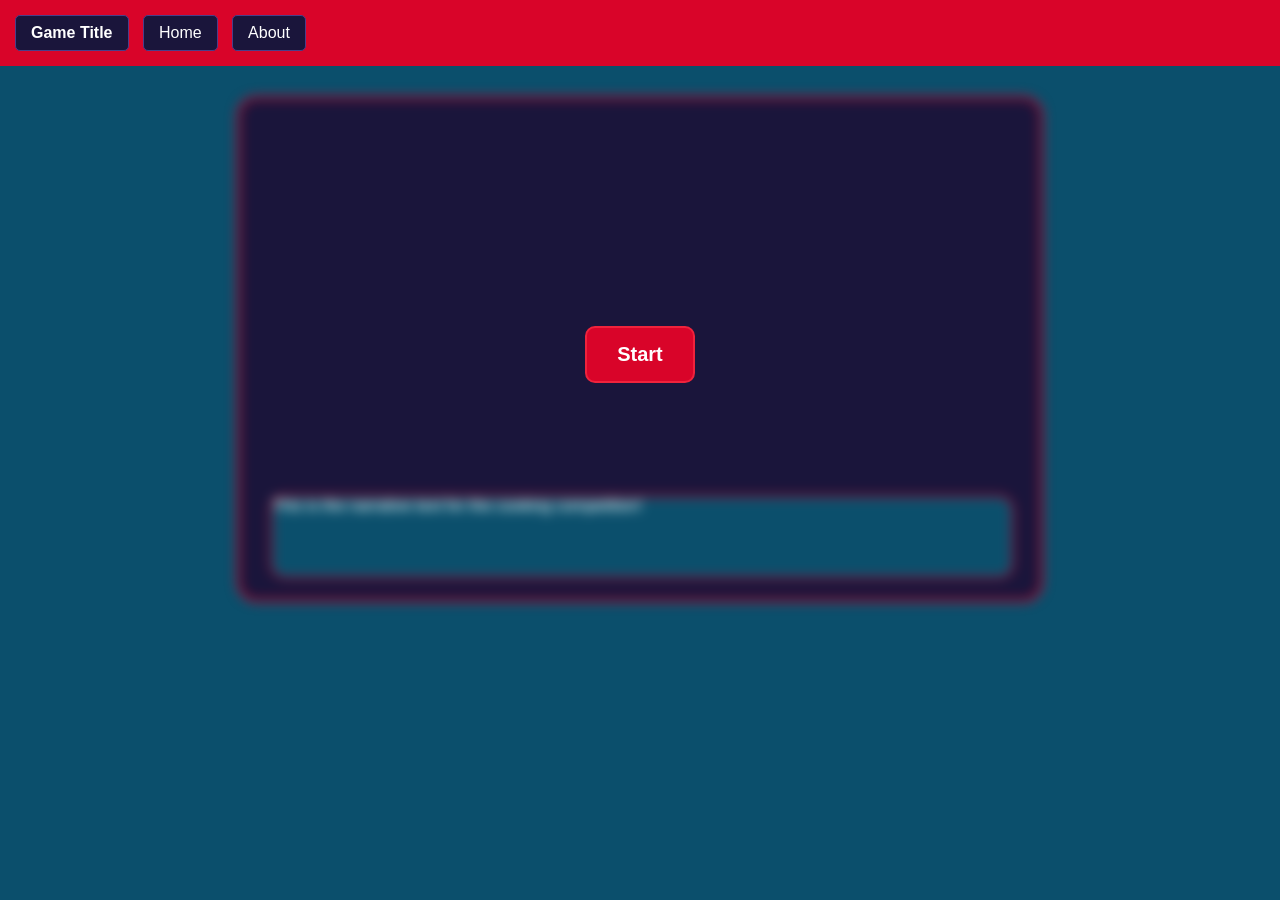
==== index.html @ 4e9e8cfb "Created base layout for the home page including navigation bar with buttons and the main content are" ====
<!DOCTYPE html>
<html lang="en">
<head>
	<meta charset="UTF-8">
	<meta name="viewport" content="width=device-width, initial-scale=1.0">
	<meta name="description" content="Cooking Competition show">
	<title>Home - Cooking Competition</title>
	<link rel="stylesheet" href="styles.css">
</head>
<body class="body">
    <!--Navigation Bar-->
    <nav>
        <div id="nav-title">Game Title</div>
        <div class="nav-buttons">
            <!--Home Button-->
            <a href="index.html" class="nav-link">
                <div class="nav-button">Home</div>
            </a>   
            <!--About Me Button-->
            <a href="about.html" class="nav-link">
                <div class="nav-button">About</div>
            </a>      
        </div>
    </nav>
    
<!--Main Content-->
	<main>
        <div class="content-grid">
            <!-- Hidden checkbox -->
            <input type="checkbox" id="start-enable">

            <!-- Start button is now outside the content-box, so it won't get blurred -->
            <label for="start-enable" id="start-link">
                <div class="start-button">Start</div>
            </label>

            <div class="content-box">
                <!--Narrative Text Box-->
                <div id="narrative">
                    This is the narrative text for the cooking competition!
                </div>
            </div>
        </div>
	</main>
</body>
</html>
---- styles.css ----
body {
    background-color: #0b4f6c;
    color: white;
    font-family: sans-serif;
    margin: 0;
}

nav {
    background-color: #d90429;
    padding: 15px;
}

#nav-title, .nav-button {
    background-color: #1a153b;
    border: 1px solid #4a3f8a;
    border-radius: 5px;
    padding: 8px 15px;
    display: inline-block;
}

#nav-title {
    font-weight: bold;
}

.nav-buttons {
    display: inline-block;
}

.nav-link {
    text-decoration: none;
    color: white;
    margin-left: 10px;
}

main {
    padding: 30px;
}

/* Content Area */
.content-grid {
    display: grid;
    grid-template-columns: 1fr;
    justify-items: center; 
}

#start-enable {
    display: none;
}

.content-box {
    background-color: #1a153b;
    border: 3px solid #d90429;
    border-radius: 20px;
    width: 800px;
    height: 500px;
    position: relative;
    
    /* fog effect*/
    filter: blur(6px);
    transition: filter 0.3s;
}

#narrative {
    background-color: #0b4f6c;
    border: 2px solid #d90429;
    border-radius: 15px;
    width: 740px;
    height: 80px;
    position: absolute;
    bottom: 20px;
    left: 30px;
}


#start-link {
    position: absolute;
    margin-top: 230px; 
    z-index: 10;
    text-decoration: none;
}

.start-button {
    background-color: #d90429;
    border: 2px solid #ef233c;
    border-radius: 10px;
    color: white;
    font-size: 20px;
    font-weight: bold;
    padding: 15px 30px;
    cursor: pointer;
}

/* Hide button and stop fog when button is clicked / checked*/
#start-enable:checked ~ .content-box {
    filter: blur(0px);
}

#start-enable:checked ~ #start-link {
    display: none;
}
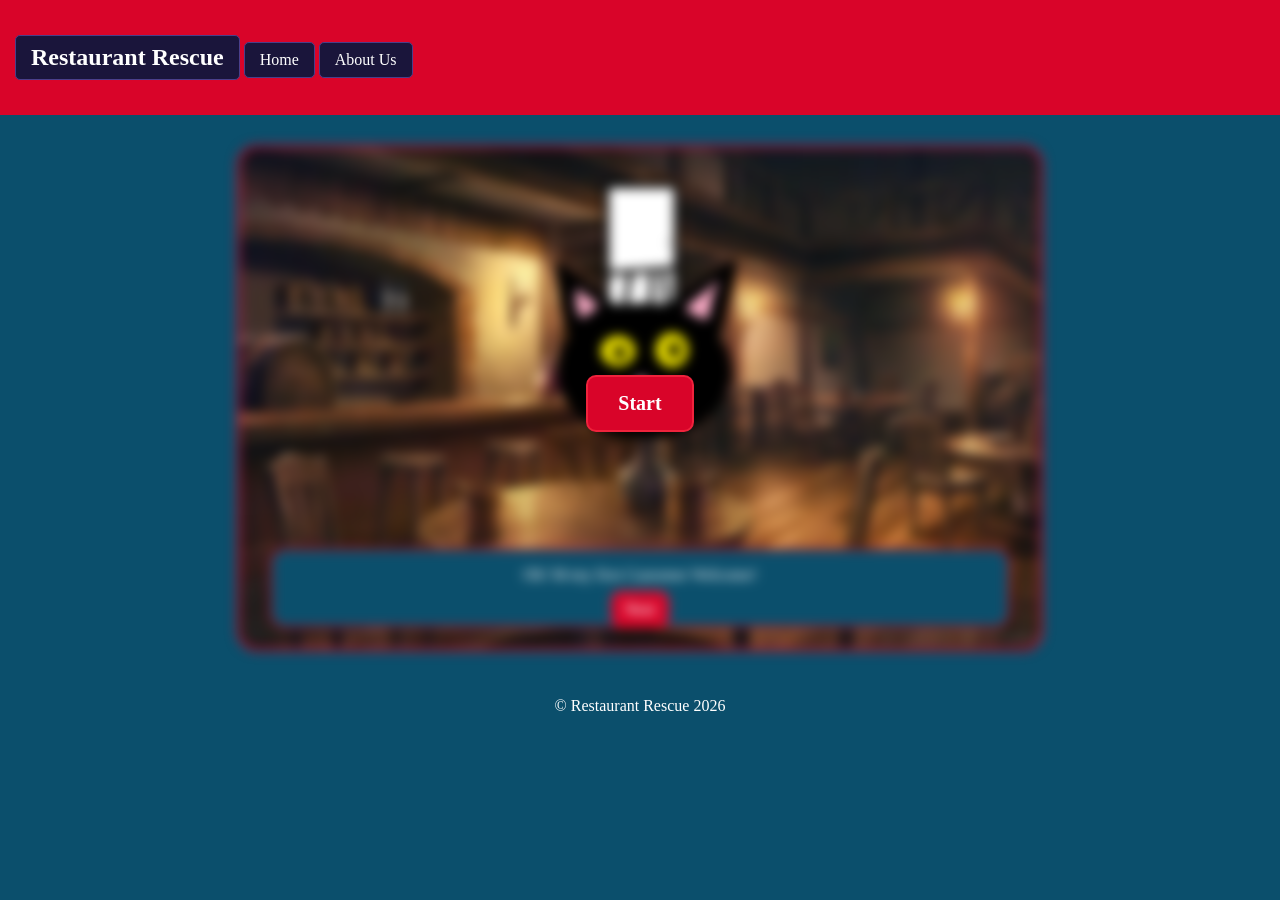
==== commit fe82c96e: "Home page set up for the Competition" ====
--- a/index.html
+++ b/index.html
@@ -8,39 +8,207 @@
 	<link rel="stylesheet" href="styles.css">
 </head>
 <body class="body">
-    <!--Navigation Bar-->
-    <nav>
-        <div id="nav-title">Game Title</div>
-        <div class="nav-buttons">
-            <!--Home Button-->
-            <a href="index.html" class="nav-link">
-                <div class="nav-button">Home</div>
-            </a>   
-            <!--About Me Button-->
-            <a href="about.html" class="nav-link">
-                <div class="nav-button">About</div>
-            </a>      
-        </div>
-    </nav>
+    <!--header/Navigation Bar-->
+    <header>
+        <nav>
+          <h1 id="nav-title">Restaurant Rescue</h1>
+           
+          <div class="nav-buttons">
+              <!--Home Button-->
+              <a href="index.html" class="nav-link">
+                 <div class="nav-button">Home</div>
+              </a>
+
+               <!--About Me Button-->
+               <a href="about.html" class="nav-link">
+                 <div class="nav-button">About Us</div>
+               </a>      
+            </div>
+        </nav>
+    </header>
     
 <!--Main Content-->
 	<main>
-        <div class="content-grid">
-            <!-- Hidden checkbox -->
+        
+        <section class="content-grid" aria-label="Cooking competition game">
+            
+            <!-- Hidden checkbox/scene control-->
             <input type="checkbox" id="start-enable">
+            <input type="checkbox" id="scene-two-enable">
+            <input type="checkbox" id="scene-three-enable">
+            <input type="checkbox" id="scene-four-enable">
+            <input type="checkbox" id="scene-five-enable">
+            <input type="checkbox" id="scene-six-enable">
+            <input type="checkbox" id="scene-seven-enable">
+            <input type="checkbox" id="scene-eight-enable">
+            <input type="checkbox" id="scene-nine-enable">
+            
 
             <!-- Start button is now outside the content-box, so it won't get blurred -->
-            <label for="start-enable" id="start-link">
-                <div class="start-button">Start</div>
+            <label for="start-enable" id="start-link" class="start-button">
+                Start
             </label>
 
             <div class="content-box">
-                <!--Narrative Text Box-->
-                <div id="narrative">
-                    This is the narrative text for the cooking competition!
+                
+                <div class="scene-one">
+                    
+                    <!--Chef cat animation-->
+                    <div class="walking-cat-chef">
+                      <img src="cat-expressions/neutral.png" alt="the character the player has to help">
+                    </div>
+                 
+                    <!--Narrative Text Box-->
+                   <div id="narrative">
+                       <p>Oh! M-my first Customer Welcome! </p>
+                       <label for="scene-two-enable" class="next-button">
+                         Next
+                       </label>
+                   </div>
+                </div>
+
+                <div class="scene-two">
+
+                    <div class="cat-chef">
+                        <img src="cat-expressions/happy.png" alt="Happy cat">
+                    </div>
+
+                    <div class="narrative">
+                        <p>My name is Pocket.</p> 
+
+                        <label for="scene-three-enable" class="next-button">
+                            Next
+                        </label>
+                    </div>
+                </div>
+
+                <div class="scene-three">
+
+                    <div class="troubled-cat-chef">
+                        <img src="cat-expressions/troubled.png" alt="Trauma dumping">
+                    </div>
+
+                    <div class="narrative">
+                        <p>Unfortunately, you came at a bad time, this place will be permanently close, since I can't pay the bills.</p>
+
+                          <label for="scene-four-enable" class="next-button">
+                             Next
+                          </label>
+                    </div>
+
+
+
+                </div>
+
+                <div class="scene-four">
+
+                    <div class="sad-cat-chef">
+                        <img src="cat-expressions/sad.png" alt="Crying Cat">
+                    </div>
+
+                    <div class="narrative">
+                        <p>If I don't get more money and customers soon, chef cat will be street cat.</p>
+
+                        <label for="scene-five-enable" class="next-button">
+                            Next
+                        </label>
+                    </div>
+
+                </div>
+
+                <div class="scene-five">
+
+                    <div class="sad-cat-chef">
+                         <img src="cat-expressions/sad.png" alt="Still crying understanable because they are about to be homeless">
+                    </div>
+                     
+                    <div class="narrative">
+                        <p> (<em>Before coming here you, saw flyer of a cooking competition happening next week </em>)</p>
+                        
+                        <label for="scene-six-enable" class="next-button">
+                            Next
+                        </label>
+                    </div>
+                </div>
+
+                <div class="scene-six">
+
+                    <div class="troubled-cat-chef">
+                        <img src="cat-expressions/neutral.png" alt="Stops crying after giving info">
+                    </div>
+
+                    <div class="narrative">
+                        <p>(<em>You give Pocket this verry information</em>)</p>
+
+                        <label for="scene-seven-enable" class="next-button">
+                            Next
+                        </label>
+                    </div>
+
+                </div>
+
+                <div class="scene-seven">
+
+                    <div class="cat-chef">
+                        <img src="cat-expressions/say-what.png" alt="Responds to info">
+                    </div>
+
+                    <div class="narrative">
+                      <p>Say what, a cooking competition? Well I don't suppose I should give it try.</p>
+
+                      <label for="scene-eight-enable" class="next-button">
+                         Next
+                      </label>
+                    </div>
+
+                </div>
+
+                <div class="scene-eight">
+
+                    <div class="cat-chef">
+                        <img src="cat-expressions/happy.png" alt="Pocket gives you a deal">
+                    </div>
+
+                    <div class="narrative">
+                        <p>Tell you what, if you help me win the competition, you can have one of my meals for free</p>
+
+                        <label for="scene-nine-enable" class="next-button">
+                            Next
+                        </label>
+                    </div>
+                </div>
+
+                <!--Unlike the other scene where you press a button, this scene gives you a choice to help Pocket.-->
+                <!--If you decide to help you get to continue the story, however if you don't it'll jump to the game-over-html screen-->
+                <div class="scene-nine">
+
+                    <div class="cat-chef">
+                        <img src="cat-expressions/happy.png" alt="Pocket wants your help">
+                    </div>
+                    
+                    <div class="narrative">
+                        <p> All you gotta do is click this button so we can start the game</p>
+
+                            <img src="Icons/cartoon arrow.png" alt="Pocket pointers to where you gotta go" class="glove-pointer">
+
+                        <nav class="next-button-nav">
+                            <a href="competition.html">Let's go!</a>
+
+                            <a href="game-over.html">I'm not helping you. </a>
+                        </nav>
+
+
+                    </div>
+
                 </div>
             </div>
-        </div>
+        </section>
 	</main>
+
+    <footer>
+
+        <p>&copy; Restaurant Rescue 2026</p>
+        
+    </footer>
 </body>
 </html>
--- a/styles.css
+++ b/styles.css
@@ -1,13 +1,22 @@
+
+html, body {
+    margin: 0;
+    padding: 0;
+    width: 100%;
+    min-height: 100%;
+}
+
 body {
     background-color: #0b4f6c;
     color: white;
-    font-family: sans-serif;
-    margin: 0;
+    font-family: 'Times New Roman', Times, serif;
 }
 
 nav {
     background-color: #d90429;
     padding: 15px;
+    width: 100%;
+    box-sizing: border-box;
 }
 
 #nav-title, .nav-button {
@@ -23,13 +32,15 @@
 }
 
 .nav-buttons {
+    display: flex;
+    flex-wrap: wrap;
     display: inline-block;
 }
 
 .nav-link {
     text-decoration: none;
     color: white;
-    margin-left: 10px;
+    margin-left: 0px;
 }
 
 main {
@@ -43,12 +54,21 @@
     justify-items: center; 
 }
 
-#start-enable {
+#start-enable,
+#scene-two-enable,
+#scene-three-enable,
+#scene-four-enable,
+#scene-five-enable,
+#scene-six-enable,
+#scene-seven-enable,
+#scene-eight-enable,
+#scene-nine-enable {
     display: none;
 }
 
 .content-box {
-    background-color: #1a153b;
+    background-image: url(backgrounds/kitchen.png);
+    background-size: cover;
     border: 3px solid #d90429;
     border-radius: 20px;
     width: 800px;
@@ -60,15 +80,146 @@
     transition: filter 0.3s;
 }
 
-#narrative {
+/*hides previous text in dialog box*/
+.scene-one {
+    display: block;
+}
+
+.scene-two, 
+.scene-three,
+.scene-four,
+.scene-five,
+.scene-six,
+.scene-seven,
+.scene-eight,
+.scene-nine {
+    display: none;
+}
+
+
+/* The cat Pocket */
+.scene-two .cat-chef,
+.scene-four .sad-cat-chef,
+.scene-five .sad-cat-chef,
+.scene-seven .cat-chef,
+.scene-eight .cat-chef,
+.scene-nine  .cat-chef{
+    position: absolute;
+}
+
+.troubled-cat-chef {
+    position: absolute;
+    left: 286px;
+    top: 30px;
+}
+
+.sad-cat-chef {
+    left: 286px;
+    top: 30px;
+    animation: crying 2s ease-in-out infinite;
+}
+
+.walking-cat-chef {
+    left: 286px;
+    top: 30px;
+    animation: walk 3s ease-in-out forwards;
+}
+
+.cat-chef {
+    left: 286px;
+    top: 30px;
+    animation: bounce 1s ease-in-out 3;
+}
+
+.glove-pointer {
+    transform: rotate(115deg);
+    height: 30px; 
+    Width: 40px;
+    position: absolute;
+    left: 190px;
+    top: 40px;
+    animation: pointing 2s ease-in-out infinite 
+
+}
+
+/*pointer animation*/
+@keyframes pointing {
+    0% {
+        transform: rotate(115deg) translateY(0);
+    }
+
+    50% {
+        transform: rotate(115deg) translateY(-10px);
+    }
+
+    100% {
+        transform: rotate(115deg) translateY(0);
+    }
+
+}
+
+
+/*cat animations*/
+
+@keyframes crying {
+    0% {
+        transform: translateX(0);
+    }
+
+    25% {
+        transform: translateX(-5px);
+    }
+
+    50% {
+        transform: translateX(5px);
+    }
+
+    75% {
+        transform: translateX(-5px);
+    }
+
+    100% {
+        transform: translateX(0);
+    }
+}
+
+@keyframes walk {
+    0% {
+        transform: translateX(0);
+    }
+
+    80% {
+        transform: translateX(290px);
+    }
+
+    100% {
+        transform: translateX(290px);
+    }
+}
+
+@keyframes bounce {
+    0%, 100% {
+        transform: translateY(0);
+    }
+
+    50% {
+        transform: translateY(-12px);
+    }
+}
+
+#narrative,
+.narrative {
     background-color: #0b4f6c;
     border: 2px solid #d90429;
     border-radius: 15px;
+    box-sizing: border-box;
     width: 740px;
     height: 80px;
     position: absolute;
     bottom: 20px;
     left: 30px;
+    z-index: 2;
+    text-align: center;
 }
 
 
@@ -90,6 +241,57 @@
     cursor: pointer;
 }
 
+.next-button {
+    background-color: #d90429;
+    border: 1px solid #ef233c;
+    border-radius: 10px;
+    color: white;
+    font-size: 15px;
+    font-weight: bold;
+    padding: 9px 13px;
+    cursor: pointer;
+    transition: background-color 0.3s, transform 0.3s;
+
+}
+
+.next-button:hover,
+.next-button-nav a:hover {
+    background-color: #de6472;
+    transform: scale(1.05);
+}
+
+/*Navigation button for the content box*/
+.next-button-nav {
+    display: flex;
+    justify-content: center;
+    align-items: center;
+    gap: 20px;
+    margin-top: -14px;
+    margin-left: 10px;
+    flex-wrap: wrap;
+    
+    /*makes the red bar over the buttons disappear*/
+    background-color: transparent;
+    padding: 0;
+    width: auto;
+}
+
+.next-button-nav a {
+    display: inline-block;
+    background-color: #d90429;
+    border: 1px solid #ef233c;
+    border-radius: 10px;
+    color: white;
+    text-decoration: none;
+    font-weight: bold;
+    padding: 9px 13px;
+    transition: background-color 0.3s, transform 0.3s;
+}
+
+footer{
+    text-align: center;
+}
+
 /* Hide button and stop fog when button is clicked / checked*/
 #start-enable:checked ~ .content-box {
     filter: blur(0px);
@@ -97,4 +299,69 @@
 
 #start-enable:checked ~ #start-link {
     display: none;
+}
+
+/* changing scenes (I did try to put them all in one but it didn't work*/
+#scene-two-enable:checked ~ .content-box .scene-one{
+    display: none;
+}
+
+#scene-two-enable:checked ~ .content-box .scene-two{
+    display: block;
+}
+
+#scene-three-enable:checked ~ .content-box .scene-two {
+    display: none;
+}
+
+#scene-three-enable:checked ~ .content-box .scene-three {
+    display: block;
+}
+
+#scene-four-enable:checked ~ .content-box .scene-three {
+    display: none;
+}
+
+#scene-four-enable:checked ~ .content-box .scene-four{
+    display: block;
+}
+
+#scene-five-enable:checked ~ .content-box .scene-four {
+    display: none;
+}
+
+#scene-five-enable:checked ~ .content-box .scene-five{
+    display: block;
+}
+
+#scene-six-enable:checked ~ .content-box .scene-five {
+    display: none;
+}
+
+#scene-six-enable:checked ~ .content-box .scene-six{
+    display: block;
+}
+
+#scene-seven-enable:checked ~ .content-box .scene-six {
+    display: none;
+}
+
+#scene-seven-enable:checked ~ .content-box .scene-seven{
+    display: block;
+}
+
+#scene-eight-enable:checked ~ .content-box .scene-seven {
+    display: none;
+}
+
+#scene-eight-enable:checked ~ .content-box .scene-eight{
+    display: block;
+}
+
+#scene-nine-enable:checked ~ .content-box .scene-eight {
+    display: none;
+}
+
+#scene-nine-enable:checked ~ .content-box .scene-nine{
+    display: block;
 }
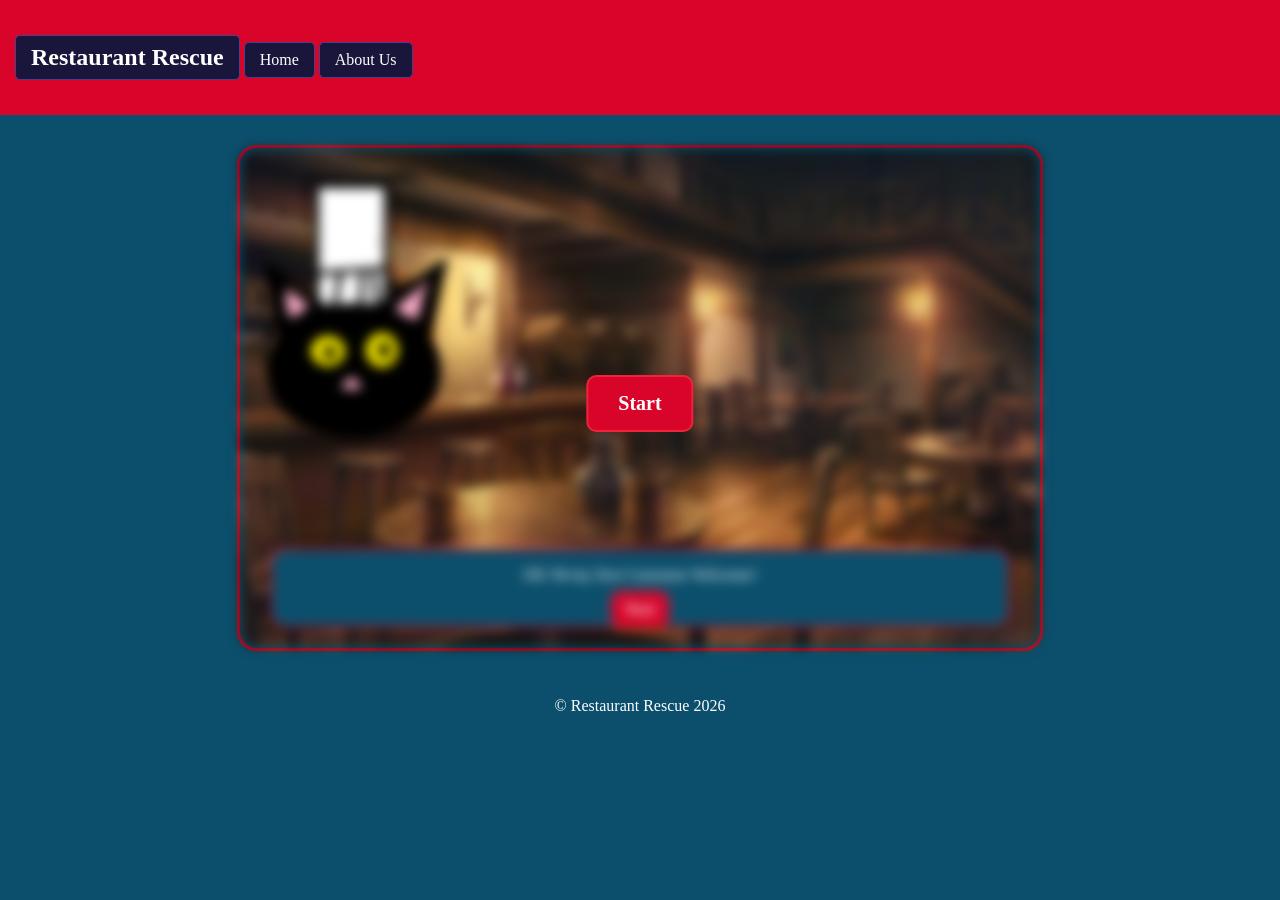
==== commit a9327add: "Home page adjustments including finishing bad ending" ====
--- a/index.html
+++ b/index.html
@@ -123,7 +123,7 @@
                     </div>
                      
                     <div class="narrative">
-                        <p> (<em>Before coming here you, saw flyer of a cooking competition happening next week </em>)</p>
+                        <p> (<em>Before coming here you, saw flyer of a cooking competition happening next week. </em>)</p>
                         
                         <label for="scene-six-enable" class="next-button">
                             Next
@@ -138,7 +138,7 @@
                     </div>
 
                     <div class="narrative">
-                        <p>(<em>You give Pocket this verry information</em>)</p>
+                        <p>(<em>You give Pocket this verry information.</em>)</p>
 
                         <label for="scene-seven-enable" class="next-button">
                             Next
@@ -170,7 +170,7 @@
                     </div>
 
                     <div class="narrative">
-                        <p>Tell you what, if you help me win the competition, you can have one of my meals for free</p>
+                        <p>Tell you what, if you help me win the competition, you can have one of my meals for <strong>FREE</strong>!</p>
 
                         <label for="scene-nine-enable" class="next-button">
                             Next
@@ -187,9 +187,9 @@
                     </div>
                     
                     <div class="narrative">
-                        <p> All you gotta do is click this button so we can start the game</p>
-
-                            <img src="Icons/cartoon arrow.png" alt="Pocket pointers to where you gotta go" class="glove-pointer">
+                        <p> All you gotta do is click this button so we can start the game.</p>
+
+                            <img src="icons/cartoon arrow.png" alt="Pocket pointers to where you gotta go" class="glove-pointer">
 
                         <nav class="next-button-nav">
                             <a href="competition.html">Let's go!</a>
--- a/styles.css
+++ b/styles.css
@@ -51,7 +51,8 @@
 .content-grid {
     display: grid;
     grid-template-columns: 1fr;
-    justify-items: center; 
+    justify-items: center;
+    position: relative;
 }
 
 #start-enable,
@@ -62,29 +63,75 @@
 #scene-six-enable,
 #scene-seven-enable,
 #scene-eight-enable,
-#scene-nine-enable {
+#scene-nine-enable,
+#game-over-enable {
     display: none;
 }
 
 .content-box {
-    background-image: url(backgrounds/kitchen.png);
-    background-size: cover;
     border: 3px solid #d90429;
     border-radius: 20px;
     width: 800px;
     height: 500px;
     position: relative;
-    
-    /* fog effect*/
+    isolation: isolate;
+}
+
+.content-box::before {
+    content: "";
+    position: absolute;
+    inset: 0;
+    background-image: url(backgrounds/kitchen.png);
+    background-size: cover;
+    background-position: center;
     filter: blur(6px);
-    transition: filter 0.3s;
-}
+    z-index: -1;
+    border-radius: 17px;
+    transition: filter 0.3s ease;
+}
+
+/*gameover boarder box*/
+.loser-box {
+    border: 3px solid #d90429;
+    border-radius: 20px;
+    width: 800px;
+    height: 500px;
+    position: relative;
+    overflow: hidden;
+    isolation: isolate;
+}
+
+.loser-box::before {
+    content: "";
+    position: absolute;
+    inset: 0;
+    background-image: url(backgrounds/homeless.png);
+    background-size: cover;
+    z-index: -1;
+    transition: filter 1 ease;
+}
+
+.loser-box .scene-one {
+    position: absolute;
+    inset: 0;
+    display: block;
+    opacity: 1;
+    transition: opacity 0.5s ease;
+}
+
 
 /*hides previous text in dialog box*/
 .scene-one {
     display: block;
 }
 
+.scene-one #narrative,
+.scene-one .walking-cat-chef {
+    filter: blur(6px);
+    transition: filter 0.3s ease;
+}
+
+/*prevents other scenes to collid*/
 .scene-two, 
 .scene-three,
 .scene-four,
@@ -92,7 +139,8 @@
 .scene-six,
 .scene-seven,
 .scene-eight,
-.scene-nine {
+.scene-nine,
+.game-over {
     display: none;
 }
 
@@ -113,6 +161,14 @@
     top: 30px;
 }
 
+.homeless-cat-chef {
+    position: absolute;
+    left: 270px;
+    top: 100px;
+    animation: crying 2s ease-in-out infinite;
+
+}
+
 .sad-cat-chef {
     left: 286px;
     top: 30px;
@@ -122,7 +178,6 @@
 .walking-cat-chef {
     left: 286px;
     top: 30px;
-    animation: walk 3s ease-in-out forwards;
 }
 
 .cat-chef {
@@ -140,6 +195,51 @@
     top: 40px;
     animation: pointing 2s ease-in-out infinite 
 
+}
+
+.text_bubble  img{
+    position: absolute;
+    height: 100px;
+    width: 140px;
+    left: 180px;
+    top: 100px;
+}
+
+.text_bubble p {
+    position: absolute;
+    left: 200px;
+    top: 120px;
+}
+
+.try-again  img{
+    position: absolute;
+    height: 300px;
+    width: 300px;
+    left: 245px;
+    top: -255px;
+    animation: slide 3s ease-in-out forwards
+}
+
+/*Restart Screen fades in*/
+@keyframes fadein {
+    from {
+        opacity: 0;
+    }
+
+    to {
+        opacity: 1;
+    }
+}
+
+/*gameover logo*/
+@keyframes slide {
+    from {
+        top: -255px
+    }
+
+    to {
+        top: -20px
+    }
 }
 
 /*pointer animation*/
@@ -225,7 +325,9 @@
 
 #start-link {
     position: absolute;
-    margin-top: 230px; 
+    margin-top: 230px;
+    left: 50%;
+    transform: translate(-50%);
     z-index: 10;
     text-decoration: none;
 }
@@ -239,6 +341,7 @@
     font-weight: bold;
     padding: 15px 30px;
     cursor: pointer;
+    transition: opacity 0.3s ease;
 }
 
 .next-button {
@@ -288,17 +391,35 @@
     transition: background-color 0.3s, transform 0.3s;
 }
 
+.try-again .next-button-nav {
+    position: absolute;
+    left: 340px;
+    top: 330px;
+    opacity: 0;
+    animation: fadein 1s ease-in-out 1.5s forwards;
+}
+
 footer{
     text-align: center;
 }
 
+/*index page*/
 /* Hide button and stop fog when button is clicked / checked*/
-#start-enable:checked ~ .content-box {
-    filter: blur(0px);
+#start-enable:checked ~ .content-box .scene-one  #narrative,
+ #start-enable:checked ~ .content-box .scene-one  .walking-cat-chef{
+    filter: blur(0);
+}
+
+#start-enable:checked ~ .content-box::before {
+    filter: blur(0);
 }
 
 #start-enable:checked ~ #start-link {
     display: none;
+}
+
+#start-enable:checked ~ .content-box .walking-cat-chef {
+    animation: walk 3s ease-in-out forwards;
 }
 
 /* changing scenes (I did try to put them all in one but it didn't work*/
@@ -364,4 +485,23 @@
 
 #scene-nine-enable:checked ~ .content-box .scene-nine{
     display: block;
-}+}
+
+/*Gameover page */
+
+#game-over-enable:checked ~ .loser-box .scene-one {
+    display: none;
+}
+
+#game-over-enable:checked ~.loser-box .game-over {
+    display: block;
+}
+
+#game-over-enable:checked ~ .loser-box::before {
+    filter: blur(8px);
+}
+
+#game-over-enable:checked ~ .loser-box .game-over .homeless-cat-chef {
+    filter: blur(3px);
+    transition: filter 1s ease;
+}
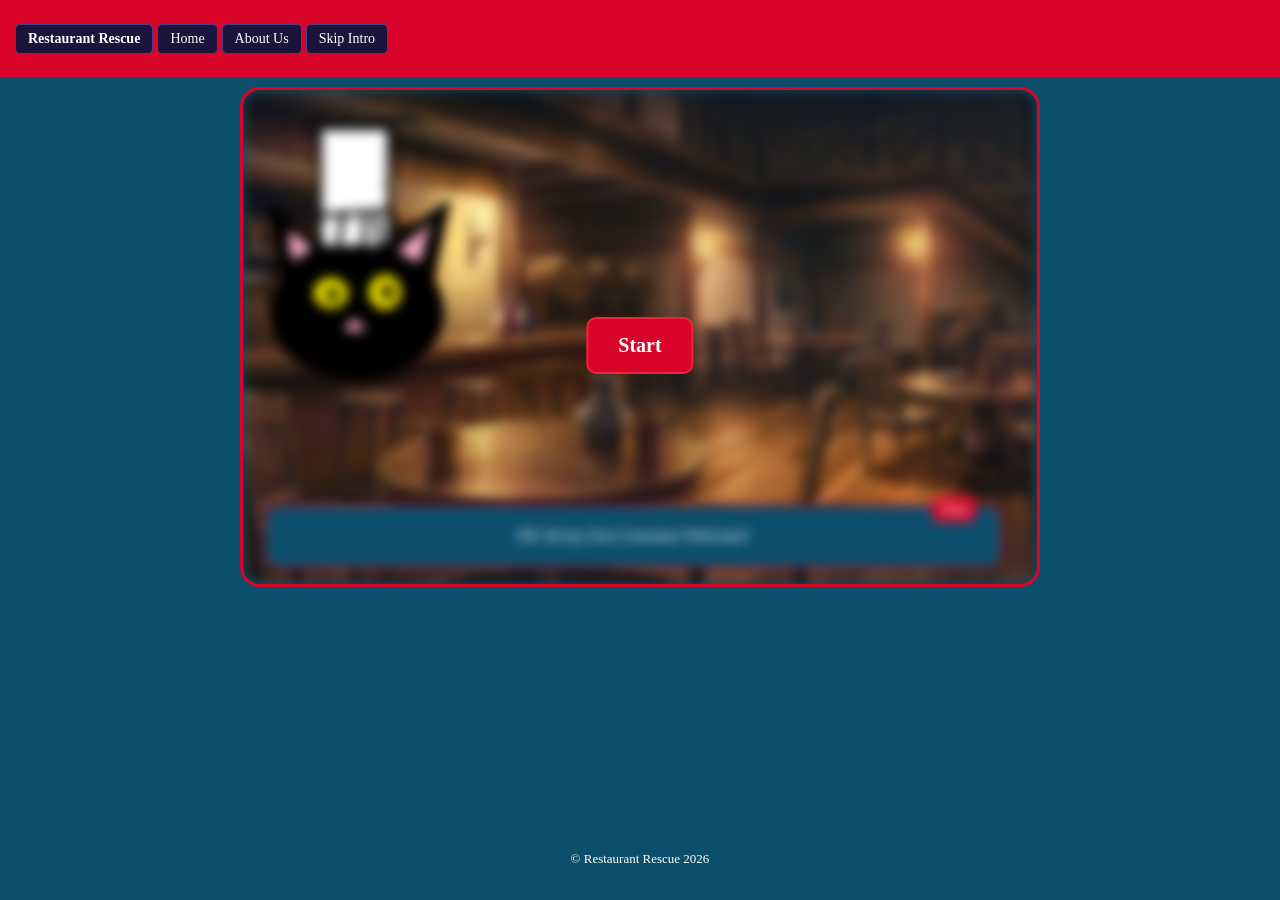
==== commit 787a39fe: "Completion of the Good ending and made some ajustments for the mobile version" ====
--- a/index.html
+++ b/index.html
@@ -22,7 +22,11 @@
                <!--About Me Button-->
                <a href="about.html" class="nav-link">
                  <div class="nav-button">About Us</div>
-               </a>      
+               </a>
+               
+               <a href="competition.html" class="nav-link">
+                <div class="nav-button">Skip Intro</div>
+               </a>
             </div>
         </nav>
     </header>
@@ -189,7 +193,7 @@
                     <div class="narrative">
                         <p> All you gotta do is click this button so we can start the game.</p>
 
-                            <img src="icons/cartoon arrow.png" alt="Pocket pointers to where you gotta go" class="glove-pointer">
+                            <img src="icons/cartoon-arrow.png" alt="Pocket pointers to where you gotta go" class="glove-pointer">
 
                         <nav class="next-button-nav">
                             <a href="competition.html">Let's go!</a>
--- a/styles.css
+++ b/styles.css
@@ -1,20 +1,37 @@
-
 html, body {
     margin: 0;
     padding: 0;
     width: 100%;
-    min-height: 100%;
+    min-height: 100vh;
+    box-sizing: border-box;
+}
+
+*, 
+*::before, 
+*::after {
+    box-sizing: inherit;
+}
+
+img {
+    max-width: 100%;
+    height: auto;
 }
 
 body {
     background-color: #0b4f6c;
     color: white;
     font-family: 'Times New Roman', Times, serif;
+    display: flex;
+    flex-direction: column;
+}
+
+header {
+    width: 100%;
 }
 
 nav {
     background-color: #d90429;
-    padding: 15px;
+    padding: 12px 15px;
     width: 100%;
     box-sizing: border-box;
 }
@@ -23,8 +40,9 @@
     background-color: #1a153b;
     border: 1px solid #4a3f8a;
     border-radius: 5px;
-    padding: 8px 15px;
+    padding: 6px 12px;
     display: inline-block;
+    font-size: 14px;
 }
 
 #nav-title {
@@ -44,7 +62,9 @@
 }
 
 main {
-    padding: 30px;
+    padding: 10px;
+    width: 100%;
+    flex: 1;
 }
 
 /* Content Area */
@@ -71,9 +91,11 @@
 .content-box {
     border: 3px solid #d90429;
     border-radius: 20px;
-    width: 800px;
+    width: 100%;
+    max-width: 800px;
     height: 500px;
     position: relative;
+    overflow: hidden;
     isolation: isolate;
 }
 
@@ -90,8 +112,151 @@
     transition: filter 0.3s ease;
 }
 
+.content-layout {
+    display: flex;
+    align-items: flex-start;
+    align-items: stretch;
+    gap: 40px;
+    justify-content: center;
+    flex-wrap: wrap;
+    width: 100%;
+}
+
+#pocket_menu {
+  border: 3px solid #d90429;
+  border-radius: 20px;
+  background-image: url(backgrounds/menu.jpg);
+  background-size: 200px;
+  width: 500px;
+  height: 700px;
+  position: relative;
+  isolation: isolate;
+  flex-shrink: 0;
+}
+
+.menu_grid h2 {
+    text-align: center;
+}
+
+/*Contains the food and recipes in the Pocket_Menu boarder*/
+.menu_grid {
+    padding: 15px;
+}
+
+.menu_grid p {
+    text-align: center;
+    font-family: Georgia, 'Times New Roman', Times, serif;
+}
+
+/* setting up the 2 x 2 matrix grid*/
+.menu_options {
+    display: grid;
+    grid-template-columns: repeat(2, minmax(0, 1fr));
+    gap: 15px;
+}
+
+.menu_item {
+    height: 270px;
+    min-width: 0;
+    perspective: 1000px;
+}
+
+/*whenever hover over the card it will flip over*/
+.hover-card {
+    position: relative;
+    width: 100%;
+    height: 100%;
+    transform-style: preserve-3d;
+    transition: transform 0.7s ease;
+}
+
+/*allows for the card grid to rotate*/
+.menu_item:hover .hover-card,
+.menu_item:focus-within .hover-card {
+    transform: rotateY(180deg);
+}
+
+/* Making the Border for both sides*/
+.front-page,
+.back-page {
+    position: absolute;
+    inset: 0;
+    padding: 12px;
+    box-sizing: border-box;
+    border: 2px solid white;
+    border-radius: 10px;
+    backface-visibility: hidden;
+    -webkit-backface-visibility: hidden;
+    overflow-y: auto;
+}
+
+.front-page img {
+    width: 100%;
+    height: 190px;
+    object-fit: cover;
+    border-radius: 6px;
+}
+
+.front-page {
+    text-align: center;
+    margin-bottom: 0;
+    color: white;
+    background-image: url(backgrounds/menu.jpg);
+}
+
+.front-page h3 {
+    font-family: Georgia, 'Times New Roman', Times, serif;
+}
+
+.back-page {
+    background-color: black;
+    transform: rotateY(180deg);
+}
+
+.back-page li {
+    font-family: Georgia, 'Times New Roman', Times, serif;
+}
+
+.menu-info {
+    padding-left: 20px;
+    line-height: 1.5;
+}
+
+
 /*gameover boarder box*/
 .loser-box {
+    border: 3px solid #d90429;
+    border-radius: 20px;
+    width: 100%;
+    max-width: 800px;
+    height: 500px;
+    position: relative;
+    overflow: hidden;
+    isolation: isolate;
+}
+
+.loser-box::before {
+    content: "";
+    position: absolute;
+    inset: 0;
+    background-image: url(backgrounds/homeless.png);
+    background-size: cover;
+    z-index: -1;
+    transition: filter 1 ease;
+}
+
+.loser-box .scene-one,
+.winner-box .scene-one,
+.winner-box .scene-two {
+    position: absolute;
+    inset: 0;
+    display: block;
+    opacity: 1;
+    transition: opacity 0.5s ease;
+}
+
+/*Congradulation boarder box*/
+.winner-box {
     border: 3px solid #d90429;
     border-radius: 20px;
     width: 800px;
@@ -101,34 +266,44 @@
     isolation: isolate;
 }
 
-.loser-box::before {
+
+.winner-box::before {
     content: "";
     position: absolute;
     inset: 0;
-    background-image: url(backgrounds/homeless.png);
-    background-size: cover;
+    background-image: url(backgrounds/first_place_trophy.png);
+    background-size: fixed;
     z-index: -1;
-    transition: filter 1 ease;
-}
-
-.loser-box .scene-one {
-    position: absolute;
-    inset: 0;
-    display: block;
-    opacity: 1;
-    transition: opacity 0.5s ease;
+
+    
+}
+
+/*fixing bug where it skips dialog and multiple pocktes appear on screen*/
+.winner-box .scene-one {
+    display: block;
+}
+
+.winner-box .scene-two,
+.winner-box .game-over {
+    display: none;
 }
 
 
 /*hides previous text in dialog box*/
 .scene-one {
     display: block;
+    position: absolute;
+    inset: 0;
 }
 
 .scene-one #narrative,
 .scene-one .walking-cat-chef {
+    transition: filter 0.3s ease;
+}
+
+.scene-one:not(:has(#start-enable:checked)) #narrative,
+.scene-one:not(:has(#start-enable:checked)) .walking-cat-chef {
     filter: blur(6px);
-    transition: filter 0.3s ease;
 }
 
 /*prevents other scenes to collid*/
@@ -142,6 +317,8 @@
 .scene-nine,
 .game-over {
     display: none;
+    position: absolute;
+    inset: 0;
 }
 
 
@@ -155,22 +332,33 @@
     position: absolute;
 }
 
-.troubled-cat-chef {
+/* Exclusive to Congradulation*/
+.victory_cat {
     position: absolute;
     left: 286px;
     top: 30px;
+    animation: doaflip 4s ease infinite
+}
+
+.troubled-cat-chef {
+    position: absolute;
+    left: 50%;
+    transform: translateX(-50%);
+    top: 30px;
 }
 
 .homeless-cat-chef {
     position: absolute;
-    left: 270px;
+    left: 50%;
+    transform: translateX(-50%);
     top: 100px;
     animation: crying 2s ease-in-out infinite;
 
 }
 
 .sad-cat-chef {
-    left: 286px;
+    left: 50%;
+    transform: translateX(-50%);
     top: 30px;
     animation: crying 2s ease-in-out infinite;
 }
@@ -181,23 +369,35 @@
 }
 
 .cat-chef {
-    left: 286px;
+    left: 50%;
+    transform: translateX(-50%);
     top: 30px;
-    animation: bounce 1s ease-in-out 3;
+    animation: bounce 1s ease-in-out infinite;
+}
+
+/* Ensure images inside characters scale safely */
+.cat-chef img,
+.walking-cat-chef img,
+.sad-cat-chef img,
+.troubled-cat-chef img,
+.homeless-cat-chef img,
+.victory_cat {
+    max-width: 100%;
+    height: auto;
+    object-fit: contain;
 }
 
 .glove-pointer {
-    transform: rotate(115deg);
     height: 30px; 
-    Width: 40px;
-    position: absolute;
-    left: 190px;
-    top: 40px;
-    animation: pointing 2s ease-in-out infinite 
-
-}
-
-.text_bubble  img{
+    width: 32px;
+    position: absolute;
+    right: 190px; 
+    bottom: 85px;
+    z-index: 8;
+    animation: pointing 2s ease-in-out infinite;
+}
+
+.text_bubble img {
     position: absolute;
     height: 100px;
     width: 140px;
@@ -211,13 +411,14 @@
     top: 120px;
 }
 
-.try-again  img{
-    position: absolute;
+.try-again img {
+    position: absolute;
+    align-items: centerS;
     height: 300px;
     width: 300px;
     left: 245px;
     top: -255px;
-    animation: slide 3s ease-in-out forwards
+    animation: slide 3s ease-in-out forwards;
 }
 
 /*Restart Screen fades in*/
@@ -234,52 +435,72 @@
 /*gameover logo*/
 @keyframes slide {
     from {
-        top: -255px
+        top: -255px;
     }
 
     to {
-        top: -20px
-    }
-}
-
-/*pointer animation*/
+        top: -20px;
+    }
+}
+
+
 @keyframes pointing {
     0% {
-        transform: rotate(115deg) translateY(0);
+        transform: rotate(202deg) translateY(0);
     }
 
     50% {
-        transform: rotate(115deg) translateY(-10px);
+        transform: rotate(202deg) translateY(-8px);
     }
 
     100% {
-        transform: rotate(115deg) translateY(0);
+        transform: rotate(202deg) translateY(0);
     }
 
 }
 
 
 /*cat animations*/
+
+@keyframes doaflip {
+    0%, 100% {
+        transform: translateY(0) rotate(360deg);
+    }
+
+
+    25%{
+        transform: translateY(-35px) rotate(0deg) 
+    }
+
+    50% {
+        transform: translate(-35px) rotate(180deg);
+    }
+
+    75% {
+        transform: translateY(-15px) rotate(360deg);
+    }
+
+}
 
 @keyframes crying {
     0% {
-        transform: translateX(0);
+        transform: translateX(-50%) translateY(0);
     }
 
     25% {
-        transform: translateX(-5px);
+        transform: translateX(-50%) translateX(-5px);
     }
 
     50% {
-        transform: translateX(5px);
+        transform: translateX(-50%) translateX(5px);
     }
 
     75% {
-        transform: translateX(-5px);
+        transform: translateX(-50%) translateX(-5px);
     }
 
     100% {
-        transform: translateX(0);
+        transform: translateX(-50%) translateY(0);
     }
 }
 
@@ -289,21 +510,21 @@
     }
 
     80% {
-        transform: translateX(290px);
+        transform: translateX(270px);
     }
 
     100% {
-        transform: translateX(290px);
+        transform: translateX(270px);
     }
 }
 
 @keyframes bounce {
     0%, 100% {
-        transform: translateY(0);
+        transform: translateX(-50%) translateY(0);
     }
 
     50% {
-        transform: translateY(-12px);
+        transform: translateX(-50%) translateY(-12px);
     }
 }
 
@@ -313,13 +534,27 @@
     border: 2px solid #d90429;
     border-radius: 15px;
     box-sizing: border-box;
-    width: 740px;
-    height: 80px;
-    position: absolute;
-    bottom: 20px;
-    left: 30px;
+    width: calc(100% - 40px);
+    max-width: 740px;
+    height: 65px;
+    position: absolute;
+    bottom: 15px;
+    left: 20px;
     z-index: 2;
+    display: flex;
+    flex-direction: column;
+    justify-content: center;
+    align-items: center;
     text-align: center;
+    padding: 0 20px;
+}
+
+#narrative p,
+.narrative p {
+    margin: 0;
+    width: 100%;
+    font-size: 16px;
+    line-height: 1.3;
 }
 
 
@@ -347,14 +582,17 @@
 .next-button {
     background-color: #d90429;
     border: 1px solid #ef233c;
-    border-radius: 10px;
+    border-radius: 8px;
     color: white;
-    font-size: 15px;
+    font-size: 13px;
     font-weight: bold;
-    padding: 9px 13px;
+    padding: 4px 8px;
     cursor: pointer;
+    position: absolute;
+    right: 25px;
+    top: -10px;
+    z-index: 7;
     transition: background-color 0.3s, transform 0.3s;
-
 }
 
 .next-button:hover,
@@ -368,45 +606,59 @@
     display: flex;
     justify-content: center;
     align-items: center;
-    gap: 20px;
-    margin-top: -14px;
-    margin-left: 10px;
-    flex-wrap: wrap;
-    
-    /*makes the red bar over the buttons disappear*/
+    gap: 12px;
+    position: absolute;
+    right: 25px;
+    top: -10px;
     background-color: transparent;
     padding: 0;
     width: auto;
+    margin: 0;
+    z-index: 7;
 }
 
 .next-button-nav a {
     display: inline-block;
     background-color: #d90429;
     border: 1px solid #ef233c;
-    border-radius: 10px;
+    border-radius: 8px;
     color: white;
     text-decoration: none;
     font-weight: bold;
-    padding: 9px 13px;
+    font-size: 13px;
+    padding: 4px 8px;
     transition: background-color 0.3s, transform 0.3s;
 }
 
 .try-again .next-button-nav {
-    position: absolute;
-    left: 340px;
+    display: flex;
+    justify-content: center;
+    position: absolute;
+    left: 20px;
     top: 330px;
     opacity: 0;
-    animation: fadein 1s ease-in-out 1.5s forwards;
-}
-
-footer{
+    animation: fadein 1s ease-in-out 2.5s forwards;
+}
+
+.try-again .next-button-nav a{
+    width: 100px;
+    min-height: 45px;
+    padding: 10px;
     text-align: center;
+    font-size: 18px;
+    font-weight: bold;
+}
+
+
+footer {
+    text-align: center;
+    margin: 20px 0;
+    font-size: 13px;
 }
 
 /*index page*/
-/* Hide button and stop fog when button is clicked / checked*/
-#start-enable:checked ~ .content-box .scene-one  #narrative,
- #start-enable:checked ~ .content-box .scene-one  .walking-cat-chef{
+#start-enable:checked ~ .content-box .scene-one #narrative,
+#start-enable:checked ~ .content-box .scene-one .walking-cat-chef{
     filter: blur(0);
 }
 
@@ -423,19 +675,23 @@
 }
 
 /* changing scenes (I did try to put them all in one but it didn't work*/
-#scene-two-enable:checked ~ .content-box .scene-one{
-    display: none;
-}
-
-#scene-two-enable:checked ~ .content-box .scene-two{
-    display: block;
-}
-
-#scene-three-enable:checked ~ .content-box .scene-two {
-    display: none;
-}
-
-#scene-three-enable:checked ~ .content-box .scene-three {
+#scene-two-enable:checked ~ .content-box .scene-one,
+#scene-two-enable:checked ~ .winner-box .scene-one{
+    display: none;
+}
+
+#scene-two-enable:checked ~ .content-box .scene-two,
+#scene-two-enable:checked ~ .winner-box .scene-two{
+    display: block;
+}
+
+#scene-three-enable:checked ~ .content-box .scene-two,
+#scene-three-enable:checked ~ .winner-box .scene-two {
+    display: none;
+}
+
+#scene-three-enable:checked ~ .content-box .scene-three,
+#scene-three-enable:checked ~ .winner-box .scene-three {
     display: block;
 }
 
@@ -489,19 +745,207 @@
 
 /*Gameover page */
 
-#game-over-enable:checked ~ .loser-box .scene-one {
-    display: none;
-}
-
-#game-over-enable:checked ~.loser-box .game-over {
-    display: block;
-}
-
-#game-over-enable:checked ~ .loser-box::before {
+#game-over-enable:checked ~ .loser-box .scene-one,
+#game-over-enable:checked ~ .winner-box .scene-two {
+    display: none;
+}
+
+#game-over-enable:checked ~.loser-box .game-over,
+#game-over-enable:checked ~ .winner-box .game-over {
+    display: block;
+}
+
+#game-over-enable:checked ~ .loser-box::before,
+#game-over-enable:checked ~ .winner-box::before {
     filter: blur(8px);
 }
 
-#game-over-enable:checked ~ .loser-box .game-over .homeless-cat-chef {
+#game-over-enable:checked ~ .loser-box .game-over .homeless-cat-chef,
+#game-over-enable:checked ~ .winner-box .game-over .victory_cat {
     filter: blur(3px);
     transition: filter 1s ease;
 }
+
+@media (max-width: 850px) {
+    .content-layout {
+        flex-direction: column;
+        align-items: center;
+        gap: 20px
+    }
+
+    .content-box, 
+    .loser-box {
+        height: 400px;
+    }
+
+    .winner-box {
+        width: 700px;
+    }
+    
+}
+
+@media (max-width: 480px), (max-height: 660px) {
+    main {
+        padding: 5px;
+    }
+    nav {
+        padding: 8px 10px;
+    }
+
+    .content-box, 
+    .loser-box {
+        height: 260px;
+        border-width: 2px;
+        border-radius: 12px;
+    }
+   
+    /*Since the Win Box is different from the others it will have a seprate one*/
+    .winner-box {
+        width: 409px;
+        height: 400px;
+    }
+
+    /*Menu*/
+    #pocket_menu {
+        width: 300px;
+    }
+
+    /*Postioning Pocket*/
+    .victory_cat {
+        position: absolute;
+        left: 190px;
+        top: 170px;
+    }
+    
+    .winner-box .cat-chef {
+        position: absolute;
+        top: 100px;
+    }
+
+    /*Fixing the text box and Pocket's position*/
+    .scene-one .homeless-cat-chef {
+        z-index: 2;
+    }
+
+    .homeless-cat-chef {
+        position: absolute;
+        top: 60px;
+    }
+
+    .scene-one .text_bubble {
+        position: absolute;
+        top: -10px;
+        left: -30px;
+        right:auto;
+        width: 100px;
+        transform: scale(0.8);
+        transform-origin: top left;
+        z-index: 1;
+    }
+
+    .text_bubble p {
+        position: absolute;
+        top: 110px;
+    }
+
+    /*fixing the game over logo and restart buttons*/
+    .try-again img {
+        position: absolute;
+        width: 180px;
+        height: auto;
+        max-width: 85%;
+        left: 50%;
+        margin-left: -90px;
+        top: -255px;
+        object-fit: contain;
+    }
+    
+    .try-again .next-button-nav {
+        position: absolute;
+        left: 50%;
+        right: auto;
+        top: 145px;
+        transform: translateX(-50%);
+        display: flex;
+        justify-content: center;
+        align-items: center;
+    }
+
+    /* Scale down cat illustrations on small screens */
+    .cat-chef img,
+    .walking-cat-chef img,
+    .sad-cat-chef img,
+    .troubled-cat-chef img,
+    .homeless-cat-chef img,
+    .victory_cat img {
+        max-height: 150px;
+    }
+
+    .walking-cat-chef {
+        position: absolute;
+        top: 40px;
+        left: -90px ;
+    }
+    .cat-chef, 
+    .sad-cat-chef, 
+    .troubled-cat-chef {
+        top: 25px;
+    }
+
+    #narrative, 
+    .narrative {
+        height: 48px;
+        bottom: 6px;
+        left: 8px;
+        width: calc(100% - 16px);
+        padding: 0 10px;
+    }
+
+    #narrative p, .narrative p {
+        font-size: 12px;
+    }
+
+    .next-button {
+        font-size: 10px;
+        padding: 2px 4px;
+        right: 15px;
+        top: -10px;
+    }
+
+    .next-button-nav {
+        right: 15px;
+        top: -7px;
+        gap: 5px;
+    }
+
+    .next-button-nav a {
+        font-size: 10px;
+        padding: 2px 4px;
+    }
+
+    /*Fixing the Pointer's Size and positioning*/
+    .glove-pointer {
+        height: 28px;
+        width: 33px;
+        right: 120px; 
+        bottom: 65px;
+    }
+}
+
+@media (prefers-reduced-motion: reduce) {
+    *, ::before, ::after {
+        animation-duration: 0.01ms !important;
+        animation-iteration-count: 1 !important;
+        transition-duration: 0.01ms !important;
+        scroll-behavior: auto !important;
+    }
+
+    .cat-chef, 
+    .walking-cat-chef, 
+    .sad-cat-chef, 
+    .troubled-cat-chef,
+    .victory_cat, 
+    .glove-pointer {
+        animation: none !important;
+    }
+}
